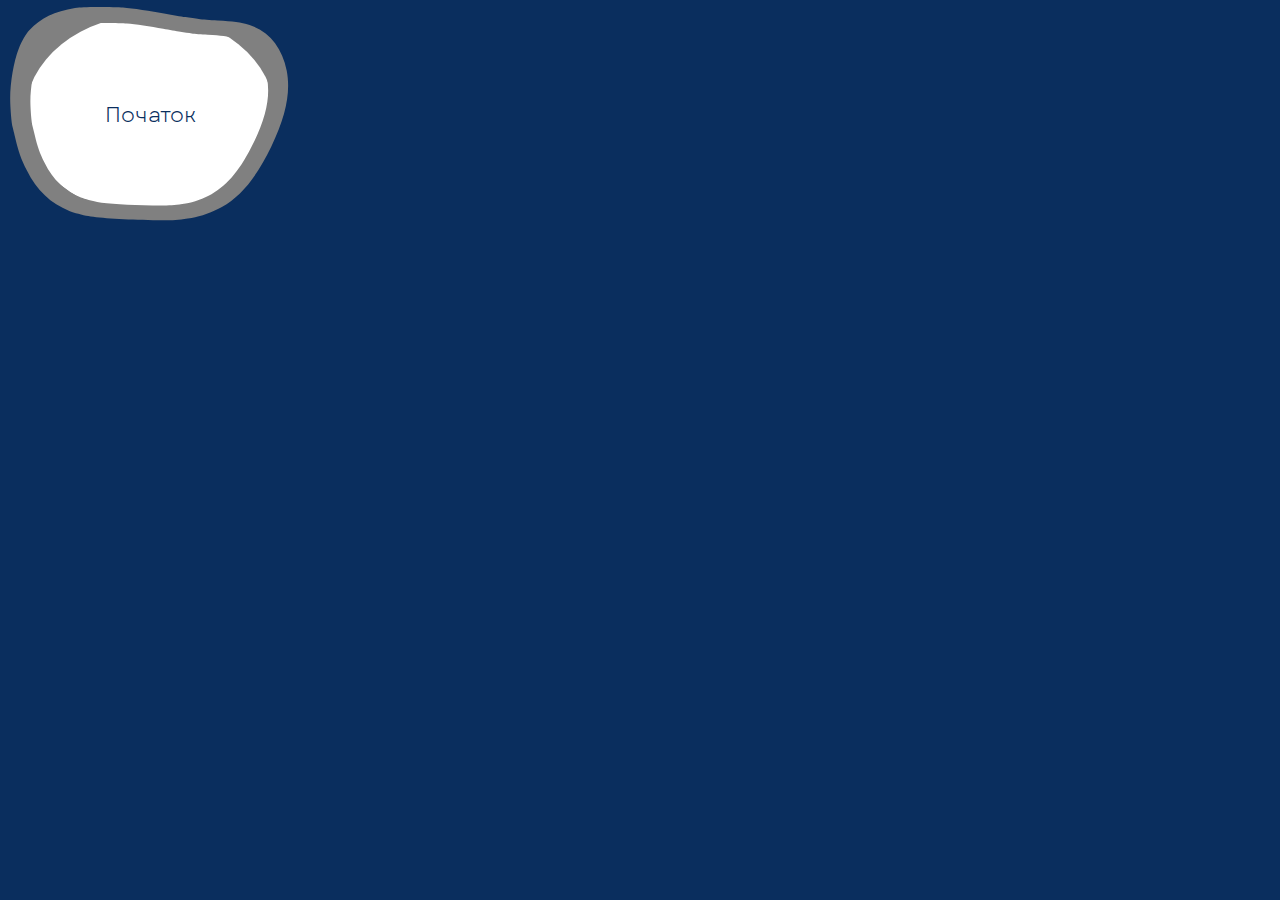
==== index.html @ 90dc5077 "back overlay" ====
<!DOCTYPE html>
<html>
  <head>
    <title>Graph</title>
    <link rel="stylesheet" href="fonts/stylesheet.css" />
    <link rel="stylesheet" href="style.css" />
  </head>

  <body>
    <div class="wrapper">
      <div class="node start-node" id="startNode">
        <div class="node-body"><div class="content">Початок</div></div>
        <svg class="overlay" xmlns="http://www.w3.org/2000/svg" version="1.0" viewBox="0 0 512 403">
          <path fill="grey" d="M124.6 14.1c-35.4 5.6-60.8 18-80.1 39.1-6.3 6.9-13.1 18.7-18.5 32.3-8.7 22.1-15 58.7-15 87.5.1 16.5 2.3 42.7 4.3 50.1.8 3 2.9 11.3 4.6 18.5 5.8 24.5 9.9 36 20.2 56.9 17.1 34.8 42.5 58.9 74.5 71 8.2 3.1 23.3 7.2 33.4 9 20.5 3.8 65.7 6.7 113.5 7.2 37.6.5 41.5.3 67.5-3.8 15.6-2.4 37.7-10.4 52.9-19.1 34.2-19.6 60.4-51.9 86.7-106.3 25.7-53.4 34.2-95.4 26.9-133-8-40.7-31.2-69.1-65-79.6-15.7-4.8-28.6-6.6-56.5-7.9-12.4-.5-27-1.7-32.5-2.5S325.4 31.1 318 30c-7.4-1.1-23.2-3.8-35-6-25.6-4.8-57.9-9.5-74.5-10.9-6.6-.6-25.5-1-42-1-24.2.1-32.3.5-41.9 2z"></path>
       </svg>
      </div>
      <div id="graph"></div>
    </div>

    <script src="leader-line.min.js"></script>
    <script>
      async function makeRequest(id) {
        let response = await fetch(`http://207.180.192.253/api/Posts/${id}`);
        // let response = await fetch(`http://localhost:3000/nodes`);

        if (response.ok) {
          let json = await response.json();
          console.log(json);
          return json;
        } else {
          console.error("Ошибка HTTP: " + response.status);
          return null;
        }
      }

      function getLocation(location) {
        switch (location) {
          case 0:
            return "down";
          case 2:
            return "right";
          case 3:
            return "top";
          default:
            return null;
        }
      }

      function getColor(postType) {
        switch (postType) {
          case 0:
            return "#A6A6A6";
          case 1:
            return "#3258F7";
          case 2:
            return "#FF66C4";
          default:
            return "#A6A6A6";
        }
      }

      // const nodes = [
      //   { id: 1, parent: null, location: null },
      //   { id: 2, parent: 1, location: 'right' },
      //   { id: 3, parent: 2, location: 'down' },
      //   { id: 4, parent: 3, location: 'right' },
      //   { id: 5, parent: 3, location: 'down' },
      // ];

      const nodes = [];
      let linkcs = [];
      let data = null;

      (async () => {
        data = await makeRequest(1);
        const ctorage = JSON.parse(localStorage.getItem("nodes"));

        data.forEach((item) => {
          let node = {};

          node.id = item.id;
          node.parent = item.parentPostId;
          node.location = getLocation(item.positiion);
          node.title = item.title;
          node.description = item.description;
          node.postType = item.postType;

          if (ctorage) {
            const newNode = ctorage.find((elem) => elem.id === node.id);
            if (!newNode) {
              node.newNode = true;
            }
          }

          nodes.push(node);
        });
        //------------------------//
        const nodeMap = nodes.reduce((acc, node) => {
          acc[node.id] = node;
          node.children = [];
          return acc;
        }, {});

        nodes.forEach((node) => {
          if (node.parent) {
            nodeMap[node.parent].children.push(node);
          }
        });

        const nodeSize = 200;
        const nodeSpacing = 400;
        const graph = document.getElementById("graph");

        function drawNode(x, y, node) {
          let div = document.createElement("div");
          div.className = "node";
          div.id = `nodeId${node.id}`;
          div.style.left = x - nodeSize / 2 + "px";
          div.style.top = y - nodeSize / 2 + "px";
          if (node.newNode) {
            div.classList.add("animate");
            node.newNode = false;
          }

          div.innerHTML = `
          <div class="node-body">
          <div class="title">${node.title}</div>
          <div class="content">${node.description}</div>
          </div>
          <svg class="overlay" xmlns="http://www.w3.org/2000/svg" version="1.0" viewBox="0 0 512 403">
            <path fill="${getColor(node.postType)}" d="M124.6 14.1c-35.4 5.6-60.8 18-80.1 39.1-6.3 6.9-13.1 18.7-18.5 32.3-8.7 22.1-15 58.7-15 87.5.1 16.5 2.3 42.7 4.3 50.1.8 3 2.9 11.3 4.6 18.5 5.8 24.5 9.9 36 20.2 56.9 17.1 34.8 42.5 58.9 74.5 71 8.2 3.1 23.3 7.2 33.4 9 20.5 3.8 65.7 6.7 113.5 7.2 37.6.5 41.5.3 67.5-3.8 15.6-2.4 37.7-10.4 52.9-19.1 34.2-19.6 60.4-51.9 86.7-106.3 25.7-53.4 34.2-95.4 26.9-133-8-40.7-31.2-69.1-65-79.6-15.7-4.8-28.6-6.6-56.5-7.9-12.4-.5-27-1.7-32.5-2.5S325.4 31.1 318 30c-7.4-1.1-23.2-3.8-35-6-25.6-4.8-57.9-9.5-74.5-10.9-6.6-.6-25.5-1-42-1-24.2.1-32.3.5-41.9 2z"></path>
          </svg>
          `;
          graph.appendChild(div);

          const childrenLocations = {
            down: { dx: 0, dy: 1 },
            right: { dx: 1, dy: 0 },
            top: { dx: 0, dy: -1 },
            left: { dx: -1, dy: 0 },
          };

          const childrenRight = node.children.filter(
            (child) => child.location === "right"
          );
          const isRadialLayout = childrenRight.length > 1;

          if (isRadialLayout) {
            // Calculate the angle between each right child node
            const angleStep = Math.PI / (childrenRight.length + 3);
            let angleOffset = -Math.PI * 2; // Starting angle at 0 degrees (90 degrees counter-clockwise)

            childrenRight.forEach((child) => {
              const childX = x + Math.cos(angleOffset) * nodeSpacing;
              const childY = y + Math.sin(angleOffset) * nodeSpacing;

              let line = document.createElement("div");
              line.className = "line";
              line.style.left = x + "px";
              line.style.top = y + "px";

              let length = nodeSpacing;
              let angle = (angleOffset * 180) / Math.PI;
              line.style.width = length + "px";
              line.style.transform = `rotate(${angle}deg)`;
              // graph.appendChild(line);
              drawNode(childX, childY, child);

              // Increment the angle for the next child
              angleOffset += angleStep;
            });
          } else {
            let count = 0;
            node.children.forEach((child) => {
              const location = childrenLocations[child.location] || {
                dx: 0,
                dy: 0,
              };
              let childX = x + location.dx * nodeSpacing;
              let childY = y + location.dy * nodeSpacing;

              let line = document.createElement("div");
              line.className = "line";
              line.style.left = x + "px";
              line.style.top = y + "px";

              let length = Math.sqrt(
                Math.pow(nodeSpacing * location.dx, 2) +
                  Math.pow(nodeSpacing * location.dy, 2)
              );
              let angle =
                (Math.atan2(location.dy, location.dx) * 180) / Math.PI;
              line.style.width = length + "px";
              line.style.transform = `rotate(${angle}deg)`;
              // graph.appendChild(line);
              drawNode(childX, childY, child);
            });
          }
        }

        const rootNode = nodes.find((node) => node.parent === null);
        drawNode(300, 400, rootNode);

        console.log(nodes);
        nodes.forEach((elem) => {
          if (elem.parent !== null) {
            const start = document.querySelector(`#nodeId${elem.parent}`);
            const end = document.querySelector(`#nodeId${elem.id}`);
           if(start && end) {
              new LeaderLine(
                start,
                end,
                {
                  color: "white",
                  size: 4,
                  endPlug: "arrow1",
                }
              );
           }
          }
        });

        if (rootNode) {
          new LeaderLine(
            document.getElementById("startNode"),
            document.getElementById(`nodeId${rootNode.id}`),
            {
              color: "white",
              size: 4,
              endPlug: "arrow1",
            }
          );
        }

        localStorage.setItem("nodes", JSON.stringify(nodes));
      })();
    </script>
  </body>
</html>
---- fonts/stylesheet.css ----
@font-face {
    font-family: 'Garet';
    src: url('Garet-Book.woff2') format('woff2'),
        url('Garet-Book.woff') format('woff');
    font-weight: 300;
    font-style: normal;
    font-display: swap;
}

@font-face {
    font-family: 'Garet';
    src: url('Garet-Book.woff2') format('woff2'),
        url('Garet-Book.woff') format('woff');
    font-weight: 300;
    font-style: normal;
    font-display: swap;
}

@font-face {
    font-family: 'Caladea';
    src: url('Caladea-Bold.woff2') format('woff2'),
        url('Caladea-Bold.woff') format('woff');
    font-weight: bold;
    font-style: normal;
    font-display: swap;
}

@font-face {
    font-family: 'DO-AllCaps Slanted';
    src: url('DO-AllCaps-Slanted.woff2') format('woff2'),
        url('DO-AllCaps-Slanted.woff') format('woff');
    font-weight: normal;
    font-style: italic;
    font-display: swap;
}
---- style.css ----
html {
  background-color: #0a2e5e;
}

.wrapper {
  max-width: 1300px;
  margin: 0 auto;
  padding: 50px 20px;
  overflow: hidden;
}

#graph {
  overflow: hidden;
}

.node {
  display: flex;
  justify-content: center;
  align-items: center;
  color: #0a2e5e;
  position: absolute;
  width: 300px;
  height: 230px;
  font-size: 20px;
  border-radius: 50%;
  /* background-image: url(./overlay.svg);
  background-repeat: no-repeat;
  background-size: contain;
  background-position: center center; */
}

.node-body {
  padding: 10px 10px;
  display: grid;
  grid-template-rows: 40px 130px;
  row-gap: 10px;
  width: 230px;

  border-radius: 50%;
  text-align: center;
  height: 180px;
  background-image: url(./overlay-white.svg);
  background-repeat: no-repeat;
  background-size: contain;
  background-position: center center;
}

.start-node {
  left: 0;
  top: 0;
}

.start-node > .node-body {
  display: flex;
  justify-content: center;
  align-items: center;
}

.line {
  position: absolute;
  transform-origin: top left;
  height: 30px;
  z-index: 2;
  background-image: url(./line.svg);
  background-size: 67% 100%;
  padding: 0 30px;
  background-repeat: no-repeat;
  z-index: -2;
}

.title {
  font-size: 32px;
  font-weight: 500;
  font-family: Caladea, sans-serif;
  width: 100%;
  height: 40px;
}

.content {
  display: flex;
  justify-content: center;
  align-items: center;
  width: 100%;
  font-family: Garet;
  font-size: 21px;
  font-weight: 400;
}

.overlay {
  position: absolute;
  width: 100%;
  height: 100%;
  object-fit: cover;
  z-index: -1;
}

.overlay_white {
  width: 250px;
}

.animate {
  animation: fadeIn 2s ease-in;
}

@keyframes fadeIn {
  0% {
    opacity: 0;
  }

  100% {
    opacity: 1;
  }
}
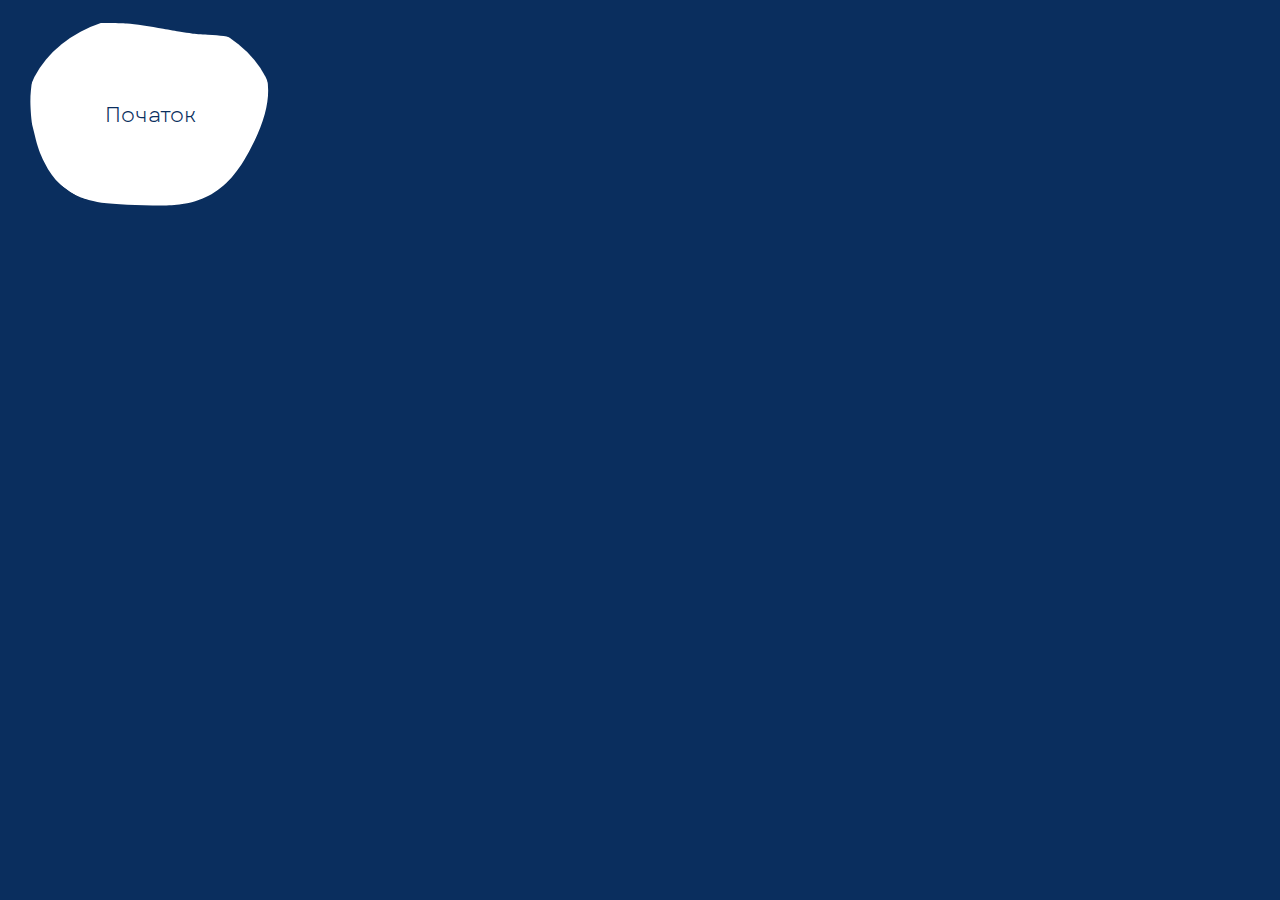
==== commit c0426e31: "fix bugs" ====
--- a/index.html
+++ b/index.html
@@ -10,9 +10,6 @@
     <div class="wrapper">
       <div class="node start-node" id="startNode">
         <div class="node-body"><div class="content">Початок</div></div>
-        <svg class="overlay" xmlns="http://www.w3.org/2000/svg" version="1.0" viewBox="0 0 512 403">
-          <path fill="grey" d="M124.6 14.1c-35.4 5.6-60.8 18-80.1 39.1-6.3 6.9-13.1 18.7-18.5 32.3-8.7 22.1-15 58.7-15 87.5.1 16.5 2.3 42.7 4.3 50.1.8 3 2.9 11.3 4.6 18.5 5.8 24.5 9.9 36 20.2 56.9 17.1 34.8 42.5 58.9 74.5 71 8.2 3.1 23.3 7.2 33.4 9 20.5 3.8 65.7 6.7 113.5 7.2 37.6.5 41.5.3 67.5-3.8 15.6-2.4 37.7-10.4 52.9-19.1 34.2-19.6 60.4-51.9 86.7-106.3 25.7-53.4 34.2-95.4 26.9-133-8-40.7-31.2-69.1-65-79.6-15.7-4.8-28.6-6.6-56.5-7.9-12.4-.5-27-1.7-32.5-2.5S325.4 31.1 318 30c-7.4-1.1-23.2-3.8-35-6-25.6-4.8-57.9-9.5-74.5-10.9-6.6-.6-25.5-1-42-1-24.2.1-32.3.5-41.9 2z"></path>
-       </svg>
       </div>
       <div id="graph"></div>
     </div>
@@ -20,8 +17,8 @@
     <script src="leader-line.min.js"></script>
     <script>
       async function makeRequest(id) {
-        let response = await fetch(`http://207.180.192.253/api/Posts/${id}`);
-        // let response = await fetch(`http://localhost:3000/nodes`);
+        // let response = await fetch(`http://207.180.192.253/api/Posts/${id}`);
+        let response = await fetch(`http://localhost:3000/nodes`);
 
         if (response.ok) {
           let json = await response.json();
@@ -127,9 +124,6 @@
           <div class="title">${node.title}</div>
           <div class="content">${node.description}</div>
           </div>
-          <svg class="overlay" xmlns="http://www.w3.org/2000/svg" version="1.0" viewBox="0 0 512 403">
-            <path fill="${getColor(node.postType)}" d="M124.6 14.1c-35.4 5.6-60.8 18-80.1 39.1-6.3 6.9-13.1 18.7-18.5 32.3-8.7 22.1-15 58.7-15 87.5.1 16.5 2.3 42.7 4.3 50.1.8 3 2.9 11.3 4.6 18.5 5.8 24.5 9.9 36 20.2 56.9 17.1 34.8 42.5 58.9 74.5 71 8.2 3.1 23.3 7.2 33.4 9 20.5 3.8 65.7 6.7 113.5 7.2 37.6.5 41.5.3 67.5-3.8 15.6-2.4 37.7-10.4 52.9-19.1 34.2-19.6 60.4-51.9 86.7-106.3 25.7-53.4 34.2-95.4 26.9-133-8-40.7-31.2-69.1-65-79.6-15.7-4.8-28.6-6.6-56.5-7.9-12.4-.5-27-1.7-32.5-2.5S325.4 31.1 318 30c-7.4-1.1-23.2-3.8-35-6-25.6-4.8-57.9-9.5-74.5-10.9-6.6-.6-25.5-1-42-1-24.2.1-32.3.5-41.9 2z"></path>
-          </svg>
           `;
           graph.appendChild(div);
 
@@ -145,57 +139,33 @@
           );
           const isRadialLayout = childrenRight.length > 1;
 
-          if (isRadialLayout) {
-            // Calculate the angle between each right child node
-            const angleStep = Math.PI / (childrenRight.length + 3);
-            let angleOffset = -Math.PI * 2; // Starting angle at 0 degrees (90 degrees counter-clockwise)
-
-            childrenRight.forEach((child) => {
-              const childX = x + Math.cos(angleOffset) * nodeSpacing;
+          // Calculate the angle between each right child node
+          const angleStep = Math.PI / (childrenRight.length + 2);
+          let angleOffset = -Math.PI / 6;
+          let count = 0;
+
+          node.children.forEach((child) => {
+            if (isRadialLayout) {
+              const offset = count > 0 ? 1.5 : 1.8;
+              const childX = x + Math.cos(angleOffset) * (nodeSpacing * offset);
               const childY = y + Math.sin(angleOffset) * nodeSpacing;
-
-              let line = document.createElement("div");
-              line.className = "line";
-              line.style.left = x + "px";
-              line.style.top = y + "px";
-
-              let length = nodeSpacing;
-              let angle = (angleOffset * 180) / Math.PI;
-              line.style.width = length + "px";
-              line.style.transform = `rotate(${angle}deg)`;
-              // graph.appendChild(line);
               drawNode(childX, childY, child);
 
               // Increment the angle for the next child
               angleOffset += angleStep;
-            });
-          } else {
-            let count = 0;
-            node.children.forEach((child) => {
+              count += 1;
+            } else {
               const location = childrenLocations[child.location] || {
                 dx: 0,
                 dy: 0,
               };
+
               let childX = x + location.dx * nodeSpacing;
               let childY = y + location.dy * nodeSpacing;
 
-              let line = document.createElement("div");
-              line.className = "line";
-              line.style.left = x + "px";
-              line.style.top = y + "px";
-
-              let length = Math.sqrt(
-                Math.pow(nodeSpacing * location.dx, 2) +
-                  Math.pow(nodeSpacing * location.dy, 2)
-              );
-              let angle =
-                (Math.atan2(location.dy, location.dx) * 180) / Math.PI;
-              line.style.width = length + "px";
-              line.style.transform = `rotate(${angle}deg)`;
-              // graph.appendChild(line);
               drawNode(childX, childY, child);
-            });
-          }
+            }
+          });
         }
 
         const rootNode = nodes.find((node) => node.parent === null);
@@ -206,17 +176,13 @@
           if (elem.parent !== null) {
             const start = document.querySelector(`#nodeId${elem.parent}`);
             const end = document.querySelector(`#nodeId${elem.id}`);
-           if(start && end) {
-              new LeaderLine(
-                start,
-                end,
-                {
-                  color: "white",
-                  size: 4,
-                  endPlug: "arrow1",
-                }
-              );
-           }
+            if (start && end) {
+              new LeaderLine(start, end, {
+                color: "white",
+                size: 4,
+                endPlug: "arrow1",
+              });
+            }
           }
         });
 
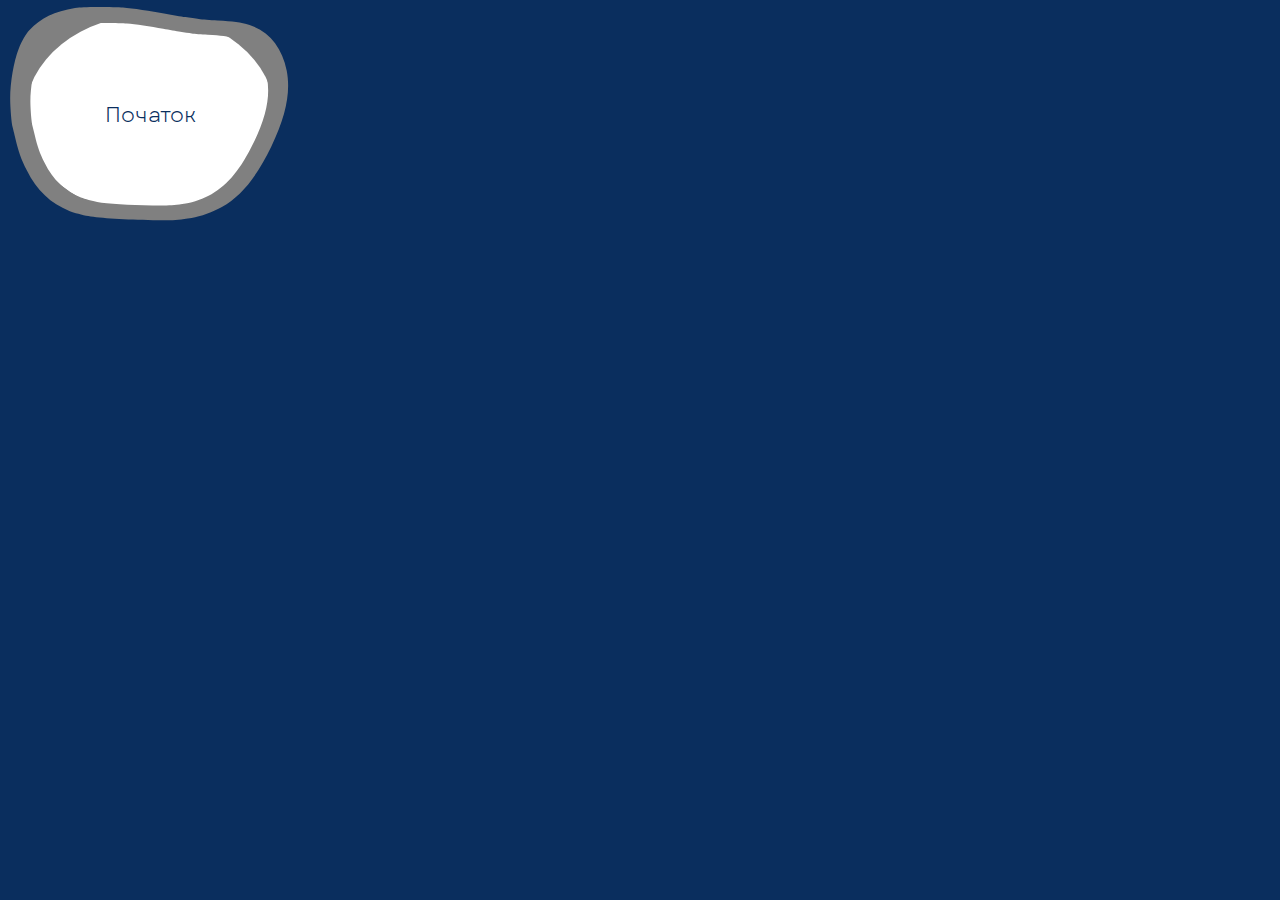
==== commit 7aa1939c: "back overlay" ====
--- a/index.html
+++ b/index.html
@@ -10,6 +10,9 @@
     <div class="wrapper">
       <div class="node start-node" id="startNode">
         <div class="node-body"><div class="content">Початок</div></div>
+        <svg class="overlay" xmlns="http://www.w3.org/2000/svg" version="1.0" viewBox="0 0 512 403">
+          <path fill="grey" d="M124.6 14.1c-35.4 5.6-60.8 18-80.1 39.1-6.3 6.9-13.1 18.7-18.5 32.3-8.7 22.1-15 58.7-15 87.5.1 16.5 2.3 42.7 4.3 50.1.8 3 2.9 11.3 4.6 18.5 5.8 24.5 9.9 36 20.2 56.9 17.1 34.8 42.5 58.9 74.5 71 8.2 3.1 23.3 7.2 33.4 9 20.5 3.8 65.7 6.7 113.5 7.2 37.6.5 41.5.3 67.5-3.8 15.6-2.4 37.7-10.4 52.9-19.1 34.2-19.6 60.4-51.9 86.7-106.3 25.7-53.4 34.2-95.4 26.9-133-8-40.7-31.2-69.1-65-79.6-15.7-4.8-28.6-6.6-56.5-7.9-12.4-.5-27-1.7-32.5-2.5S325.4 31.1 318 30c-7.4-1.1-23.2-3.8-35-6-25.6-4.8-57.9-9.5-74.5-10.9-6.6-.6-25.5-1-42-1-24.2.1-32.3.5-41.9 2z"></path>
+       </svg>
       </div>
       <div id="graph"></div>
     </div>
@@ -17,8 +20,8 @@
     <script src="leader-line.min.js"></script>
     <script>
       async function makeRequest(id) {
-        // let response = await fetch(`http://207.180.192.253/api/Posts/${id}`);
-        let response = await fetch(`http://localhost:3000/nodes`);
+        let response = await fetch(`http://207.180.192.253/api/Posts/${id}`);
+        // let response = await fetch(`http://localhost:3000/nodes`);
 
         if (response.ok) {
           let json = await response.json();
@@ -34,6 +37,8 @@
         switch (location) {
           case 0:
             return "down";
+          case 1:
+            return "left";
           case 2:
             return "right";
           case 3:
@@ -124,6 +129,9 @@
           <div class="title">${node.title}</div>
           <div class="content">${node.description}</div>
           </div>
+          <svg class="overlay" xmlns="http://www.w3.org/2000/svg" version="1.0" viewBox="0 0 512 403">
+            <path fill="${getColor(node.postType)}" d="M124.6 14.1c-35.4 5.6-60.8 18-80.1 39.1-6.3 6.9-13.1 18.7-18.5 32.3-8.7 22.1-15 58.7-15 87.5.1 16.5 2.3 42.7 4.3 50.1.8 3 2.9 11.3 4.6 18.5 5.8 24.5 9.9 36 20.2 56.9 17.1 34.8 42.5 58.9 74.5 71 8.2 3.1 23.3 7.2 33.4 9 20.5 3.8 65.7 6.7 113.5 7.2 37.6.5 41.5.3 67.5-3.8 15.6-2.4 37.7-10.4 52.9-19.1 34.2-19.6 60.4-51.9 86.7-106.3 25.7-53.4 34.2-95.4 26.9-133-8-40.7-31.2-69.1-65-79.6-15.7-4.8-28.6-6.6-56.5-7.9-12.4-.5-27-1.7-32.5-2.5S325.4 31.1 318 30c-7.4-1.1-23.2-3.8-35-6-25.6-4.8-57.9-9.5-74.5-10.9-6.6-.6-25.5-1-42-1-24.2.1-32.3.5-41.9 2z"></path>
+          </svg>
           `;
           graph.appendChild(div);
 
@@ -139,33 +147,57 @@
           );
           const isRadialLayout = childrenRight.length > 1;
 
-          // Calculate the angle between each right child node
-          const angleStep = Math.PI / (childrenRight.length + 2);
-          let angleOffset = -Math.PI / 6;
-          let count = 0;
-
-          node.children.forEach((child) => {
-            if (isRadialLayout) {
-              const offset = count > 0 ? 1.5 : 1.8;
-              const childX = x + Math.cos(angleOffset) * (nodeSpacing * offset);
+          if (isRadialLayout) {
+            // Calculate the angle between each right child node
+            const angleStep = Math.PI / (childrenRight.length + 3);
+            let angleOffset = -Math.PI * 2; // Starting angle at 0 degrees (90 degrees counter-clockwise)
+
+            childrenRight.forEach((child) => {
+              const childX = x + Math.cos(angleOffset) * nodeSpacing;
               const childY = y + Math.sin(angleOffset) * nodeSpacing;
+
+              let line = document.createElement("div");
+              line.className = "line";
+              line.style.left = x + "px";
+              line.style.top = y + "px";
+
+              let length = nodeSpacing;
+              let angle = (angleOffset * 180) / Math.PI;
+              line.style.width = length + "px";
+              line.style.transform = `rotate(${angle}deg)`;
+              // graph.appendChild(line);
               drawNode(childX, childY, child);
 
               // Increment the angle for the next child
               angleOffset += angleStep;
-              count += 1;
-            } else {
+            });
+          } else {
+            let count = 0;
+            node.children.forEach((child) => {
               const location = childrenLocations[child.location] || {
                 dx: 0,
                 dy: 0,
               };
-
               let childX = x + location.dx * nodeSpacing;
               let childY = y + location.dy * nodeSpacing;
 
+              let line = document.createElement("div");
+              line.className = "line";
+              line.style.left = x + "px";
+              line.style.top = y + "px";
+
+              let length = Math.sqrt(
+                Math.pow(nodeSpacing * location.dx, 2) +
+                  Math.pow(nodeSpacing * location.dy, 2)
+              );
+              let angle =
+                (Math.atan2(location.dy, location.dx) * 180) / Math.PI;
+              line.style.width = length + "px";
+              line.style.transform = `rotate(${angle}deg)`;
+              // graph.appendChild(line);
               drawNode(childX, childY, child);
-            }
-          });
+            });
+          }
         }
 
         const rootNode = nodes.find((node) => node.parent === null);
@@ -176,13 +208,17 @@
           if (elem.parent !== null) {
             const start = document.querySelector(`#nodeId${elem.parent}`);
             const end = document.querySelector(`#nodeId${elem.id}`);
-            if (start && end) {
-              new LeaderLine(start, end, {
-                color: "white",
-                size: 4,
-                endPlug: "arrow1",
-              });
-            }
+           if(start && end) {
+              new LeaderLine(
+                start,
+                end,
+                {
+                  color: "white",
+                  size: 4,
+                  endPlug: "arrow1",
+                }
+              );
+           }
           }
         });
 
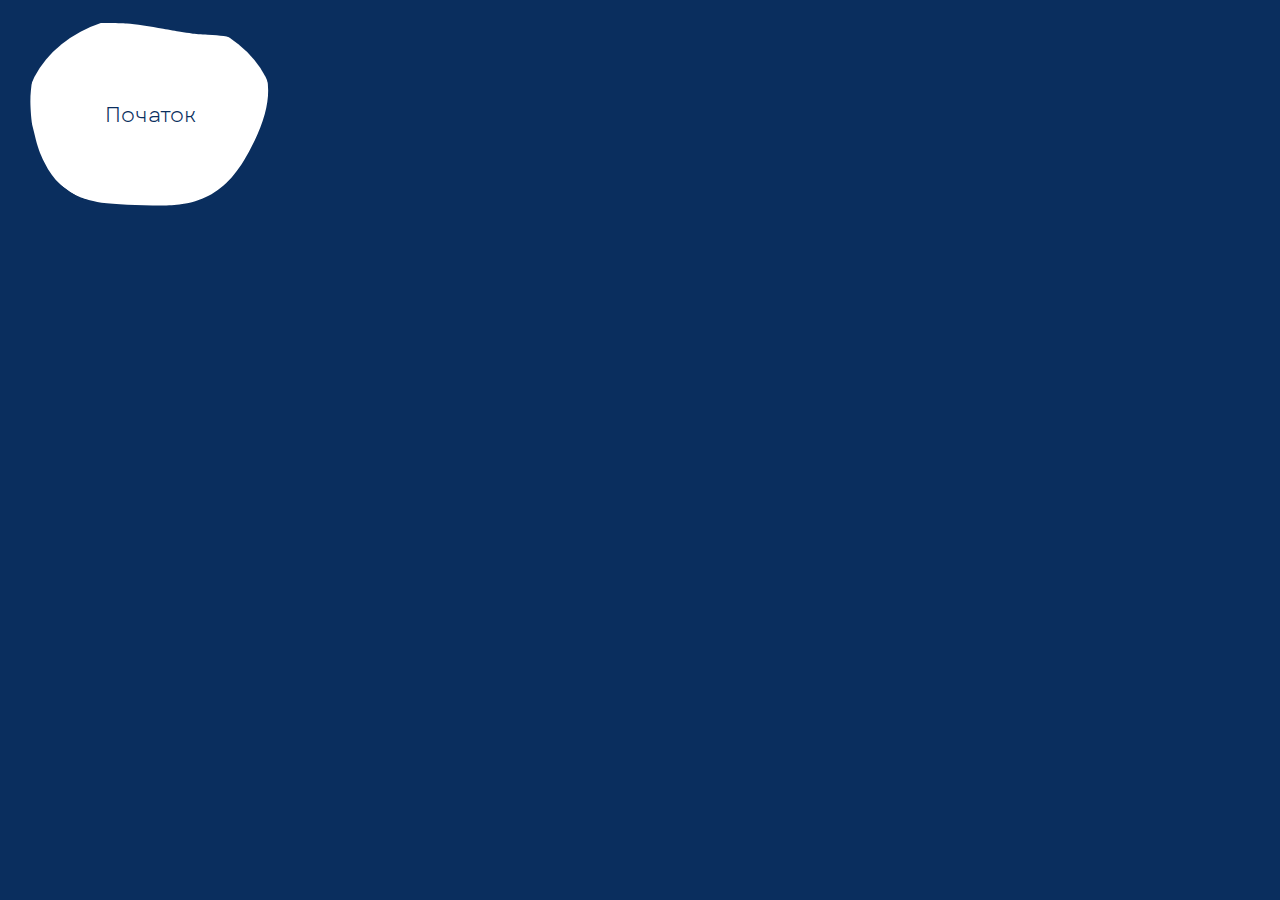
==== commit f3324f68: "fix bugs" ====
--- a/index.html
+++ b/index.html
@@ -10,9 +10,6 @@
     <div class="wrapper">
       <div class="node start-node" id="startNode">
         <div class="node-body"><div class="content">Початок</div></div>
-        <svg class="overlay" xmlns="http://www.w3.org/2000/svg" version="1.0" viewBox="0 0 512 403">
-          <path fill="grey" d="M124.6 14.1c-35.4 5.6-60.8 18-80.1 39.1-6.3 6.9-13.1 18.7-18.5 32.3-8.7 22.1-15 58.7-15 87.5.1 16.5 2.3 42.7 4.3 50.1.8 3 2.9 11.3 4.6 18.5 5.8 24.5 9.9 36 20.2 56.9 17.1 34.8 42.5 58.9 74.5 71 8.2 3.1 23.3 7.2 33.4 9 20.5 3.8 65.7 6.7 113.5 7.2 37.6.5 41.5.3 67.5-3.8 15.6-2.4 37.7-10.4 52.9-19.1 34.2-19.6 60.4-51.9 86.7-106.3 25.7-53.4 34.2-95.4 26.9-133-8-40.7-31.2-69.1-65-79.6-15.7-4.8-28.6-6.6-56.5-7.9-12.4-.5-27-1.7-32.5-2.5S325.4 31.1 318 30c-7.4-1.1-23.2-3.8-35-6-25.6-4.8-57.9-9.5-74.5-10.9-6.6-.6-25.5-1-42-1-24.2.1-32.3.5-41.9 2z"></path>
-       </svg>
       </div>
       <div id="graph"></div>
     </div>
@@ -20,8 +17,8 @@
     <script src="leader-line.min.js"></script>
     <script>
       async function makeRequest(id) {
-        let response = await fetch(`http://207.180.192.253/api/Posts/${id}`);
-        // let response = await fetch(`http://localhost:3000/nodes`);
+        // let response = await fetch(`http://207.180.192.253/api/Posts/${id}`);
+        let response = await fetch(`http://localhost:3000/nodes`);
 
         if (response.ok) {
           let json = await response.json();
@@ -37,8 +34,6 @@
         switch (location) {
           case 0:
             return "down";
-          case 1:
-            return "left";
           case 2:
             return "right";
           case 3:
@@ -129,9 +124,6 @@
           <div class="title">${node.title}</div>
           <div class="content">${node.description}</div>
           </div>
-          <svg class="overlay" xmlns="http://www.w3.org/2000/svg" version="1.0" viewBox="0 0 512 403">
-            <path fill="${getColor(node.postType)}" d="M124.6 14.1c-35.4 5.6-60.8 18-80.1 39.1-6.3 6.9-13.1 18.7-18.5 32.3-8.7 22.1-15 58.7-15 87.5.1 16.5 2.3 42.7 4.3 50.1.8 3 2.9 11.3 4.6 18.5 5.8 24.5 9.9 36 20.2 56.9 17.1 34.8 42.5 58.9 74.5 71 8.2 3.1 23.3 7.2 33.4 9 20.5 3.8 65.7 6.7 113.5 7.2 37.6.5 41.5.3 67.5-3.8 15.6-2.4 37.7-10.4 52.9-19.1 34.2-19.6 60.4-51.9 86.7-106.3 25.7-53.4 34.2-95.4 26.9-133-8-40.7-31.2-69.1-65-79.6-15.7-4.8-28.6-6.6-56.5-7.9-12.4-.5-27-1.7-32.5-2.5S325.4 31.1 318 30c-7.4-1.1-23.2-3.8-35-6-25.6-4.8-57.9-9.5-74.5-10.9-6.6-.6-25.5-1-42-1-24.2.1-32.3.5-41.9 2z"></path>
-          </svg>
           `;
           graph.appendChild(div);
 
@@ -147,57 +139,33 @@
           );
           const isRadialLayout = childrenRight.length > 1;
 
-          if (isRadialLayout) {
-            // Calculate the angle between each right child node
-            const angleStep = Math.PI / (childrenRight.length + 3);
-            let angleOffset = -Math.PI * 2; // Starting angle at 0 degrees (90 degrees counter-clockwise)
-
-            childrenRight.forEach((child) => {
-              const childX = x + Math.cos(angleOffset) * nodeSpacing;
+          // Calculate the angle between each right child node
+          const angleStep = Math.PI / (childrenRight.length + 2);
+          let angleOffset = -Math.PI / 6;
+          let count = 0;
+
+          node.children.forEach((child) => {
+            if (isRadialLayout && child.location === "right") {
+              const offset = count > 0 ? 1.5 : 2;
+              const childX = x + Math.cos(angleOffset) * (nodeSpacing * offset);
               const childY = y + Math.sin(angleOffset) * nodeSpacing;
-
-              let line = document.createElement("div");
-              line.className = "line";
-              line.style.left = x + "px";
-              line.style.top = y + "px";
-
-              let length = nodeSpacing;
-              let angle = (angleOffset * 180) / Math.PI;
-              line.style.width = length + "px";
-              line.style.transform = `rotate(${angle}deg)`;
-              // graph.appendChild(line);
               drawNode(childX, childY, child);
 
               // Increment the angle for the next child
               angleOffset += angleStep;
-            });
-          } else {
-            let count = 0;
-            node.children.forEach((child) => {
+              count += 1;
+            } else {
               const location = childrenLocations[child.location] || {
                 dx: 0,
                 dy: 0,
               };
+
               let childX = x + location.dx * nodeSpacing;
               let childY = y + location.dy * nodeSpacing;
 
-              let line = document.createElement("div");
-              line.className = "line";
-              line.style.left = x + "px";
-              line.style.top = y + "px";
-
-              let length = Math.sqrt(
-                Math.pow(nodeSpacing * location.dx, 2) +
-                  Math.pow(nodeSpacing * location.dy, 2)
-              );
-              let angle =
-                (Math.atan2(location.dy, location.dx) * 180) / Math.PI;
-              line.style.width = length + "px";
-              line.style.transform = `rotate(${angle}deg)`;
-              // graph.appendChild(line);
               drawNode(childX, childY, child);
-            });
-          }
+            }
+          });
         }
 
         const rootNode = nodes.find((node) => node.parent === null);
@@ -208,17 +176,13 @@
           if (elem.parent !== null) {
             const start = document.querySelector(`#nodeId${elem.parent}`);
             const end = document.querySelector(`#nodeId${elem.id}`);
-           if(start && end) {
-              new LeaderLine(
-                start,
-                end,
-                {
-                  color: "white",
-                  size: 4,
-                  endPlug: "arrow1",
-                }
-              );
-           }
+            if (start && end) {
+              new LeaderLine(start, end, {
+                color: "white",
+                size: 4,
+                endPlug: "arrow1",
+              });
+            }
           }
         });
 
--- a/style.css
+++ b/style.css
@@ -111,3 +111,33 @@
     opacity: 1;
   }
 }
+
+h1 {
+  margin-bottom: 20px;
+  color: #fff;
+  font-family: 'DO-AllCaps Slanted', sans-serif;
+}
+
+h1, h2 {
+  text-align: center;
+}
+
+.middle-center {
+  display: block;
+  position: fixed;
+  top: 50%;
+  left: 50%;
+  transform: translate(-50%, -70%);
+  width: 100%;
+  max-width: 600px;
+  text-align: center;
+  font-family: Caladea, sans-serif;
+}
+
+.widget-body {
+  color: #444;
+  border-radius: 40px;
+  padding: 10px 5px 20px;
+  background-color: #fff;
+}
+
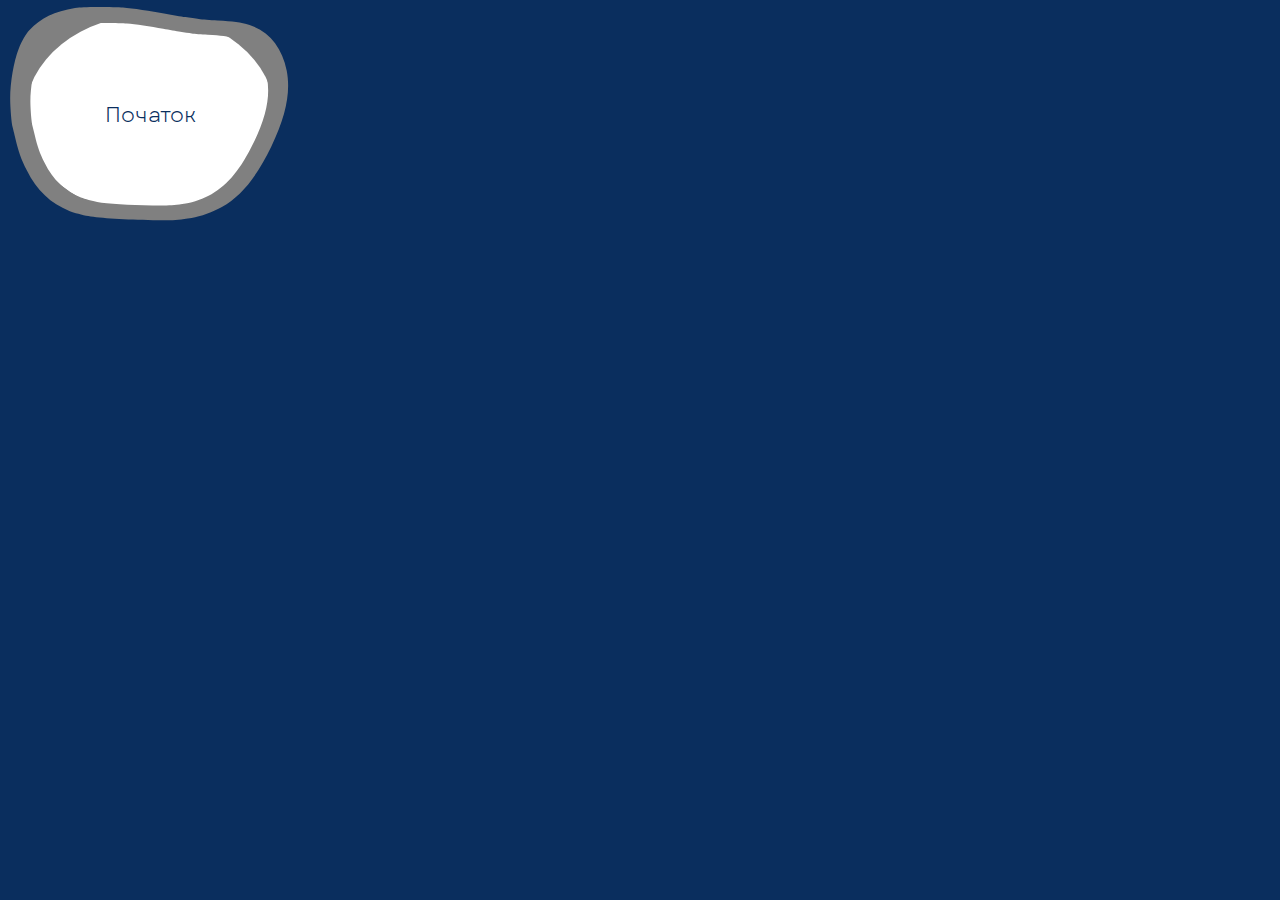
==== commit 31c4a1c5: "Merge branch 'main' of https://github.com/dimores28/draw-graph" ====
--- a/index.html
+++ b/index.html
@@ -10,6 +10,9 @@
     <div class="wrapper">
       <div class="node start-node" id="startNode">
         <div class="node-body"><div class="content">Початок</div></div>
+        <svg class="overlay" xmlns="http://www.w3.org/2000/svg" version="1.0" viewBox="0 0 512 403">
+          <path fill="grey" d="M124.6 14.1c-35.4 5.6-60.8 18-80.1 39.1-6.3 6.9-13.1 18.7-18.5 32.3-8.7 22.1-15 58.7-15 87.5.1 16.5 2.3 42.7 4.3 50.1.8 3 2.9 11.3 4.6 18.5 5.8 24.5 9.9 36 20.2 56.9 17.1 34.8 42.5 58.9 74.5 71 8.2 3.1 23.3 7.2 33.4 9 20.5 3.8 65.7 6.7 113.5 7.2 37.6.5 41.5.3 67.5-3.8 15.6-2.4 37.7-10.4 52.9-19.1 34.2-19.6 60.4-51.9 86.7-106.3 25.7-53.4 34.2-95.4 26.9-133-8-40.7-31.2-69.1-65-79.6-15.7-4.8-28.6-6.6-56.5-7.9-12.4-.5-27-1.7-32.5-2.5S325.4 31.1 318 30c-7.4-1.1-23.2-3.8-35-6-25.6-4.8-57.9-9.5-74.5-10.9-6.6-.6-25.5-1-42-1-24.2.1-32.3.5-41.9 2z"></path>
+       </svg>
       </div>
       <div id="graph"></div>
     </div>
@@ -17,8 +20,8 @@
     <script src="leader-line.min.js"></script>
     <script>
       async function makeRequest(id) {
-        // let response = await fetch(`http://207.180.192.253/api/Posts/${id}`);
-        let response = await fetch(`http://localhost:3000/nodes`);
+        let response = await fetch(`http://207.180.192.253/api/Posts/${id}`);
+        // let response = await fetch(`http://localhost:3000/nodes`);
 
         if (response.ok) {
           let json = await response.json();
@@ -34,6 +37,8 @@
         switch (location) {
           case 0:
             return "down";
+          case 1:
+            return "left";
           case 2:
             return "right";
           case 3:
@@ -124,6 +129,9 @@
           <div class="title">${node.title}</div>
           <div class="content">${node.description}</div>
           </div>
+          <svg class="overlay" xmlns="http://www.w3.org/2000/svg" version="1.0" viewBox="0 0 512 403">
+            <path fill="${getColor(node.postType)}" d="M124.6 14.1c-35.4 5.6-60.8 18-80.1 39.1-6.3 6.9-13.1 18.7-18.5 32.3-8.7 22.1-15 58.7-15 87.5.1 16.5 2.3 42.7 4.3 50.1.8 3 2.9 11.3 4.6 18.5 5.8 24.5 9.9 36 20.2 56.9 17.1 34.8 42.5 58.9 74.5 71 8.2 3.1 23.3 7.2 33.4 9 20.5 3.8 65.7 6.7 113.5 7.2 37.6.5 41.5.3 67.5-3.8 15.6-2.4 37.7-10.4 52.9-19.1 34.2-19.6 60.4-51.9 86.7-106.3 25.7-53.4 34.2-95.4 26.9-133-8-40.7-31.2-69.1-65-79.6-15.7-4.8-28.6-6.6-56.5-7.9-12.4-.5-27-1.7-32.5-2.5S325.4 31.1 318 30c-7.4-1.1-23.2-3.8-35-6-25.6-4.8-57.9-9.5-74.5-10.9-6.6-.6-25.5-1-42-1-24.2.1-32.3.5-41.9 2z"></path>
+          </svg>
           `;
           graph.appendChild(div);
 
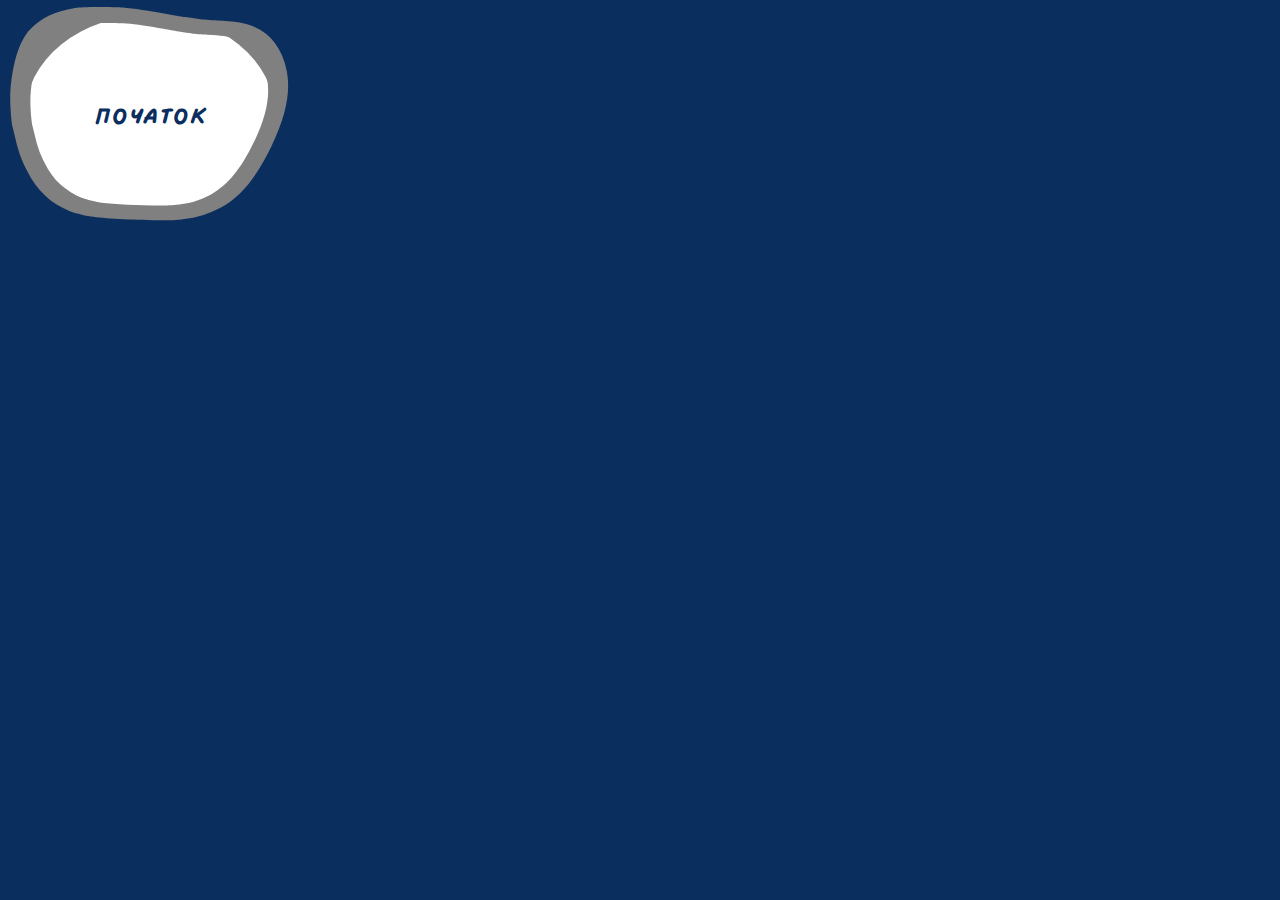
==== commit ad35b7ab: "testing distance" ====
--- a/index.html
+++ b/index.html
@@ -20,8 +20,8 @@
     <script src="leader-line.min.js"></script>
     <script>
       async function makeRequest(id) {
-        let response = await fetch(`http://207.180.192.253/api/Posts/${id}`);
-        // let response = await fetch(`http://localhost:3000/nodes`);
+        // let response = await fetch(`http://207.180.192.253/api/Posts/${id}`);
+        let response = await fetch(`http://localhost:3004/nodes`);
 
         if (response.ok) {
           let json = await response.json();
--- a/style.css
+++ b/style.css
@@ -3,14 +3,14 @@
 }
 
 .wrapper {
-  max-width: 1300px;
+  max-width: 1800px;
   margin: 0 auto;
   padding: 50px 20px;
   overflow: hidden;
 }
 
 #graph {
-  overflow: hidden;
+  /* overflow: hidden; */
 }
 
 .node {
@@ -54,6 +54,12 @@
   display: flex;
   justify-content: center;
   align-items: center;
+}
+
+.start-node .content {
+  font-family: 'DO-AllCaps Slanted', sans-serif;
+  font-size: 32px;
+  font-weight: 700;
 }
 
 .line {
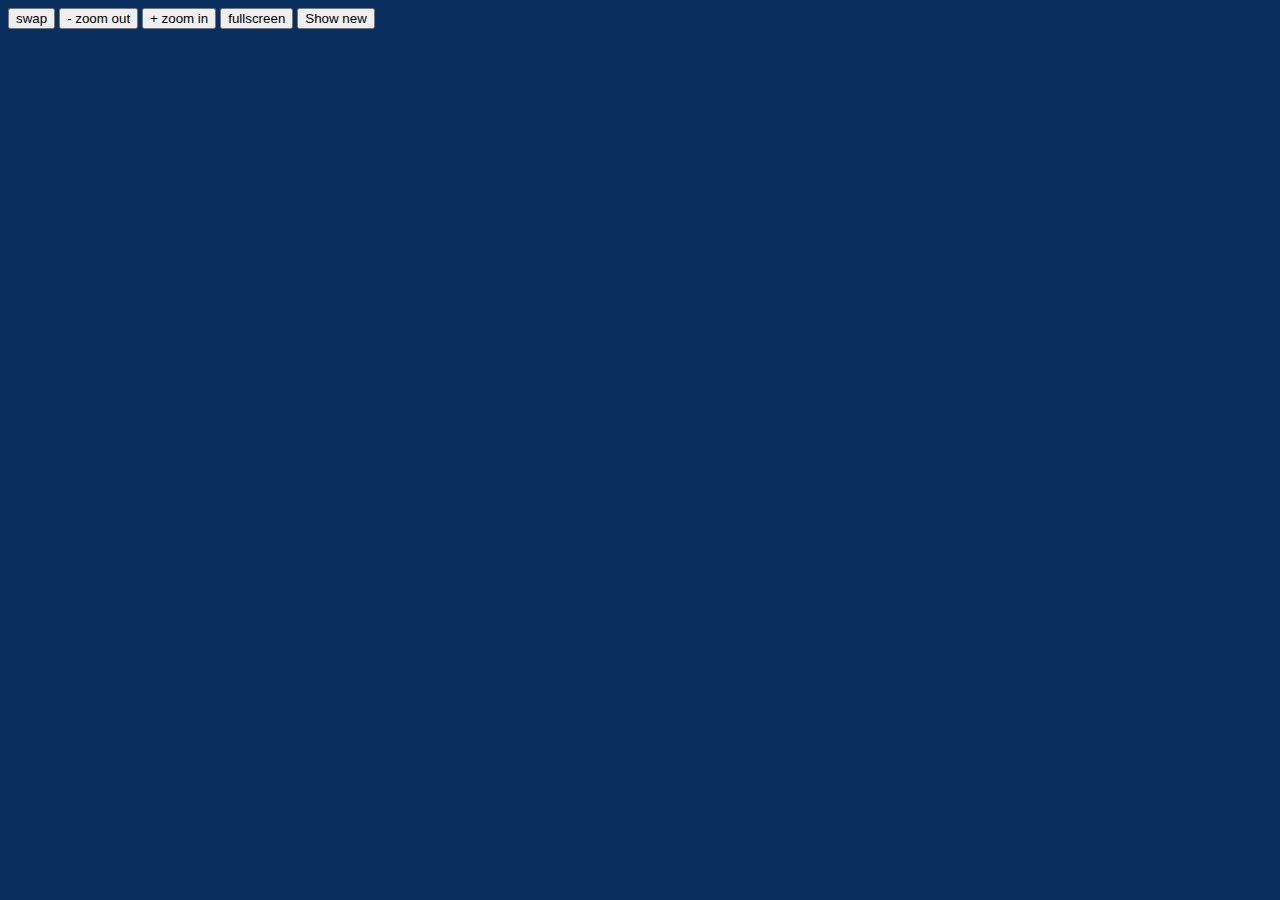
==== commit 01de7af1: "add new graph library" ====
--- a/index.html
+++ b/index.html
@@ -1,213 +1,31 @@
 <!DOCTYPE html>
-<html>
+<html lang="en">
   <head>
+    <meta charset="UTF-8" />
+    <meta name="viewport" content="width=device-width, initial-scale=1.0" />
+
     <title>Graph</title>
+
     <link rel="stylesheet" href="fonts/stylesheet.css" />
     <link rel="stylesheet" href="style.css" />
   </head>
+  <body>
+    <main class="main">
+      <div class="chart-container"></div>
+    </main>
 
-  <body>
-    <div class="wrapper">
-      <div class="node start-node" id="startNode">
-        <div class="node-body"><div class="content">Початок</div></div>
-        <svg class="overlay" xmlns="http://www.w3.org/2000/svg" version="1.0" viewBox="0 0 512 403">
-          <path fill="grey" d="M124.6 14.1c-35.4 5.6-60.8 18-80.1 39.1-6.3 6.9-13.1 18.7-18.5 32.3-8.7 22.1-15 58.7-15 87.5.1 16.5 2.3 42.7 4.3 50.1.8 3 2.9 11.3 4.6 18.5 5.8 24.5 9.9 36 20.2 56.9 17.1 34.8 42.5 58.9 74.5 71 8.2 3.1 23.3 7.2 33.4 9 20.5 3.8 65.7 6.7 113.5 7.2 37.6.5 41.5.3 67.5-3.8 15.6-2.4 37.7-10.4 52.9-19.1 34.2-19.6 60.4-51.9 86.7-106.3 25.7-53.4 34.2-95.4 26.9-133-8-40.7-31.2-69.1-65-79.6-15.7-4.8-28.6-6.6-56.5-7.9-12.4-.5-27-1.7-32.5-2.5S325.4 31.1 318 30c-7.4-1.1-23.2-3.8-35-6-25.6-4.8-57.9-9.5-74.5-10.9-6.6-.6-25.5-1-42-1-24.2.1-32.3.5-41.9 2z"></path>
-       </svg>
-      </div>
-      <div id="graph"></div>
-    </div>
+    <script src="js/d3.v7.min.js"></script>
+    <script src="js/d3-org-chart2.js"></script>
+    <script src="js/d3-flextree.js"></script>
+    <script src="js/script.js"></script>
 
-    <script src="leader-line.min.js"></script>
-    <script>
-      async function makeRequest(id) {
-        // let response = await fetch(`http://207.180.192.253/api/Posts/${id}`);
-        let response = await fetch(`http://localhost:3004/nodes`);
+    <button class="btn" id="swap">swap</button>
 
-        if (response.ok) {
-          let json = await response.json();
-          console.log(json);
-          return json;
-        } else {
-          console.error("Ошибка HTTP: " + response.status);
-          return null;
-        }
-      }
+    <button class="btn" id="zoom-out">- zoom out</button>
+    <button class="btn" id="zoom-in">+ zoom in</button>
 
-      function getLocation(location) {
-        switch (location) {
-          case 0:
-            return "down";
-          case 1:
-            return "left";
-          case 2:
-            return "right";
-          case 3:
-            return "top";
-          default:
-            return null;
-        }
-      }
+    <button class="btn" id="fullscreen">fullscreen</button>
 
-      function getColor(postType) {
-        switch (postType) {
-          case 0:
-            return "#A6A6A6";
-          case 1:
-            return "#3258F7";
-          case 2:
-            return "#FF66C4";
-          default:
-            return "#A6A6A6";
-        }
-      }
-
-      // const nodes = [
-      //   { id: 1, parent: null, location: null },
-      //   { id: 2, parent: 1, location: 'right' },
-      //   { id: 3, parent: 2, location: 'down' },
-      //   { id: 4, parent: 3, location: 'right' },
-      //   { id: 5, parent: 3, location: 'down' },
-      // ];
-
-      const nodes = [];
-      let linkcs = [];
-      let data = null;
-
-      (async () => {
-        data = await makeRequest(1);
-        const ctorage = JSON.parse(localStorage.getItem("nodes"));
-
-        data.forEach((item) => {
-          let node = {};
-
-          node.id = item.id;
-          node.parent = item.parentPostId;
-          node.location = getLocation(item.positiion);
-          node.title = item.title;
-          node.description = item.description;
-          node.postType = item.postType;
-
-          if (ctorage) {
-            const newNode = ctorage.find((elem) => elem.id === node.id);
-            if (!newNode) {
-              node.newNode = true;
-            }
-          }
-
-          nodes.push(node);
-        });
-        //------------------------//
-        const nodeMap = nodes.reduce((acc, node) => {
-          acc[node.id] = node;
-          node.children = [];
-          return acc;
-        }, {});
-
-        nodes.forEach((node) => {
-          if (node.parent) {
-            nodeMap[node.parent].children.push(node);
-          }
-        });
-
-        const nodeSize = 200;
-        const nodeSpacing = 400;
-        const graph = document.getElementById("graph");
-
-        function drawNode(x, y, node) {
-          let div = document.createElement("div");
-          div.className = "node";
-          div.id = `nodeId${node.id}`;
-          div.style.left = x - nodeSize / 2 + "px";
-          div.style.top = y - nodeSize / 2 + "px";
-          if (node.newNode) {
-            div.classList.add("animate");
-            node.newNode = false;
-          }
-
-          div.innerHTML = `
-          <div class="node-body">
-          <div class="title">${node.title}</div>
-          <div class="content">${node.description}</div>
-          </div>
-          <svg class="overlay" xmlns="http://www.w3.org/2000/svg" version="1.0" viewBox="0 0 512 403">
-            <path fill="${getColor(node.postType)}" d="M124.6 14.1c-35.4 5.6-60.8 18-80.1 39.1-6.3 6.9-13.1 18.7-18.5 32.3-8.7 22.1-15 58.7-15 87.5.1 16.5 2.3 42.7 4.3 50.1.8 3 2.9 11.3 4.6 18.5 5.8 24.5 9.9 36 20.2 56.9 17.1 34.8 42.5 58.9 74.5 71 8.2 3.1 23.3 7.2 33.4 9 20.5 3.8 65.7 6.7 113.5 7.2 37.6.5 41.5.3 67.5-3.8 15.6-2.4 37.7-10.4 52.9-19.1 34.2-19.6 60.4-51.9 86.7-106.3 25.7-53.4 34.2-95.4 26.9-133-8-40.7-31.2-69.1-65-79.6-15.7-4.8-28.6-6.6-56.5-7.9-12.4-.5-27-1.7-32.5-2.5S325.4 31.1 318 30c-7.4-1.1-23.2-3.8-35-6-25.6-4.8-57.9-9.5-74.5-10.9-6.6-.6-25.5-1-42-1-24.2.1-32.3.5-41.9 2z"></path>
-          </svg>
-          `;
-          graph.appendChild(div);
-
-          const childrenLocations = {
-            down: { dx: 0, dy: 1 },
-            right: { dx: 1, dy: 0 },
-            top: { dx: 0, dy: -1 },
-            left: { dx: -1, dy: 0 },
-          };
-
-          const childrenRight = node.children.filter(
-            (child) => child.location === "right"
-          );
-          const isRadialLayout = childrenRight.length > 1;
-
-          // Calculate the angle between each right child node
-          const angleStep = Math.PI / (childrenRight.length + 2);
-          let angleOffset = -Math.PI / 6;
-          let count = 0;
-
-          node.children.forEach((child) => {
-            if (isRadialLayout && child.location === "right") {
-              const offset = count > 0 ? 1.5 : 2;
-              const childX = x + Math.cos(angleOffset) * (nodeSpacing * offset);
-              const childY = y + Math.sin(angleOffset) * nodeSpacing;
-              drawNode(childX, childY, child);
-
-              // Increment the angle for the next child
-              angleOffset += angleStep;
-              count += 1;
-            } else {
-              const location = childrenLocations[child.location] || {
-                dx: 0,
-                dy: 0,
-              };
-
-              let childX = x + location.dx * nodeSpacing;
-              let childY = y + location.dy * nodeSpacing;
-
-              drawNode(childX, childY, child);
-            }
-          });
-        }
-
-        const rootNode = nodes.find((node) => node.parent === null);
-        drawNode(300, 400, rootNode);
-
-        console.log(nodes);
-        nodes.forEach((elem) => {
-          if (elem.parent !== null) {
-            const start = document.querySelector(`#nodeId${elem.parent}`);
-            const end = document.querySelector(`#nodeId${elem.id}`);
-            if (start && end) {
-              new LeaderLine(start, end, {
-                color: "white",
-                size: 4,
-                endPlug: "arrow1",
-              });
-            }
-          }
-        });
-
-        if (rootNode) {
-          new LeaderLine(
-            document.getElementById("startNode"),
-            document.getElementById(`nodeId${rootNode.id}`),
-            {
-              color: "white",
-              size: 4,
-              endPlug: "arrow1",
-            }
-          );
-        }
-
-        localStorage.setItem("nodes", JSON.stringify(nodes));
-      })();
-    </script>
+    <button class="btn" id="show">Show new</button>
   </body>
 </html>
--- a/style.css
+++ b/style.css
@@ -1,16 +1,24 @@
+*{
+  box-sizing: border-box;
+}
+
 html {
   background-color: #0a2e5e;
 }
 
+body {
+  background-color: #0a2e5e;
+}
+
 .wrapper {
-  max-width: 1800px;
+  max-width: 1300px;
   margin: 0 auto;
   padding: 50px 20px;
   overflow: hidden;
 }
 
 #graph {
-  /* overflow: hidden; */
+  overflow: hidden;
 }
 
 .node {
@@ -54,12 +62,6 @@
   display: flex;
   justify-content: center;
   align-items: center;
-}
-
-.start-node .content {
-  font-family: 'DO-AllCaps Slanted', sans-serif;
-  font-size: 32px;
-  font-weight: 700;
 }
 
 .line {
@@ -147,3 +149,32 @@
   background-color: #fff;
 }
 
+
+.card {
+  border: 2px solid #fff;
+  border-radius: 8px;
+  height: 100%;
+  padding: 10px;
+  background: #A6A6A6;
+}
+
+.card__body {
+  padding: 14px 8px;
+  background: #fff;
+}
+
+.card__title {
+  font-size: 32px;
+  font-weight: 500;
+  font-family: Caladea, sans-serif;
+  text-align: center;
+  width: 100%;
+}
+
+.card__content {
+  width: 100%;
+  height: 100%;
+  font-family: Garet;
+  font-size: 21px;
+  font-weight: 400;
+}
